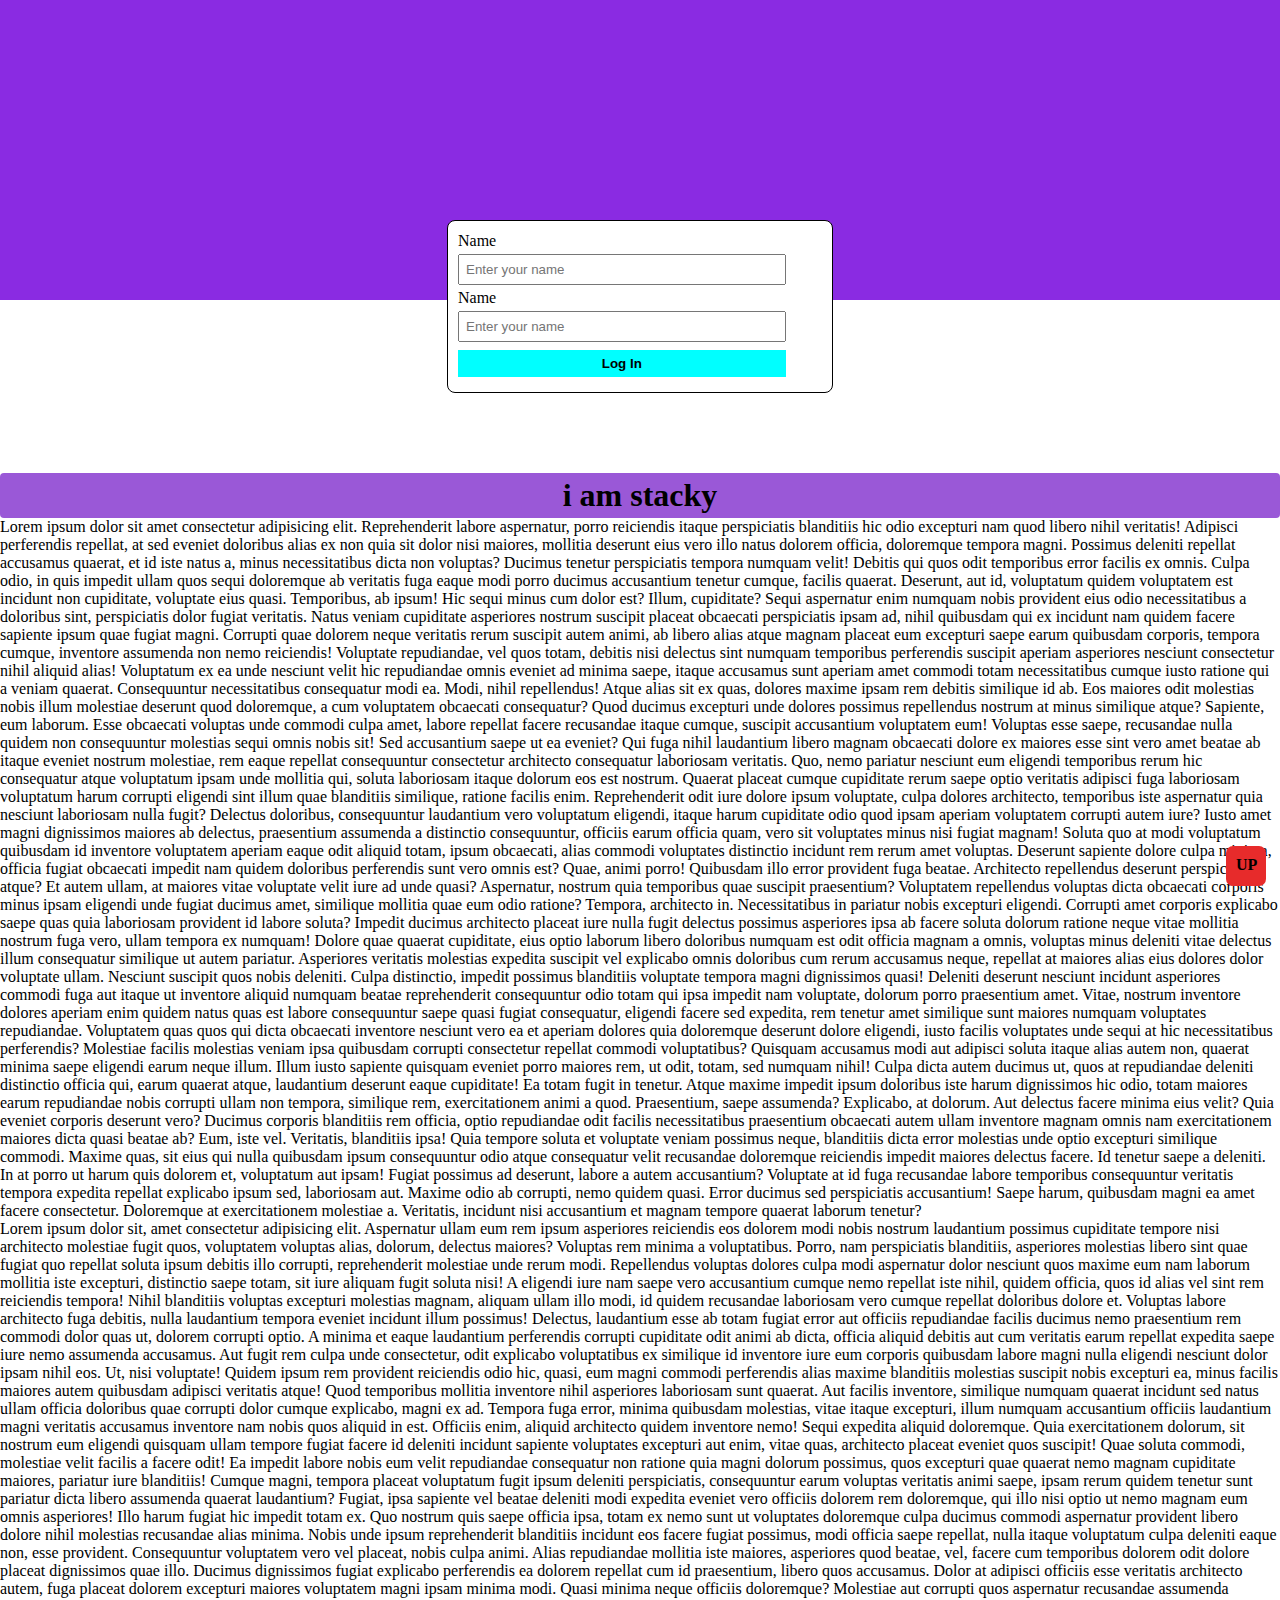
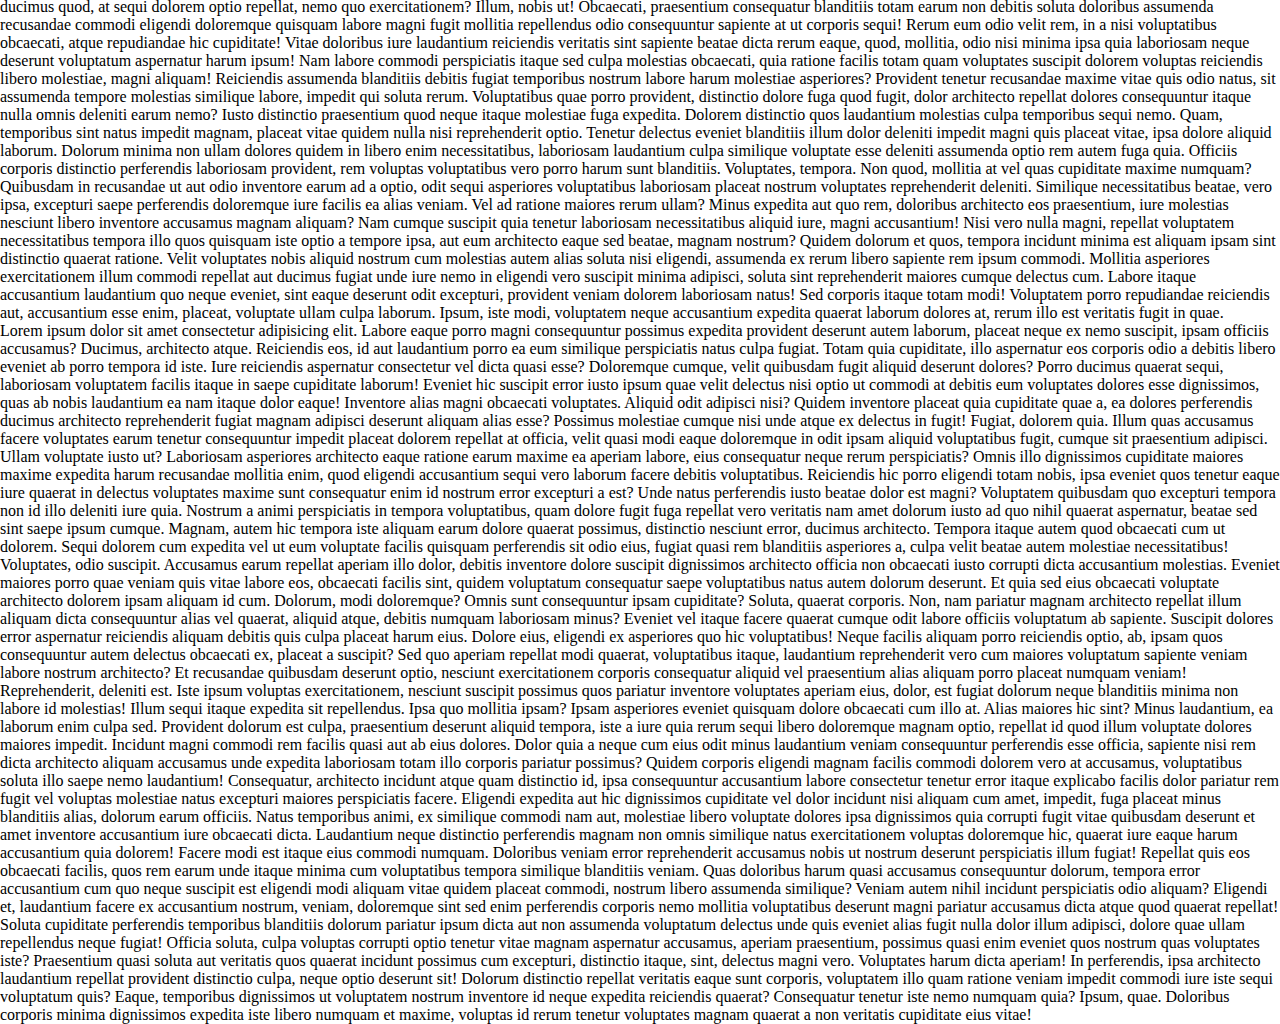
==== index.html @ 1f5e7745 "Add files via upload" ====
<!DOCTYPE html>
<html lang="en">

<head>
    <meta charset="UTF-8">
    <meta name="viewport" content="width=device-width, initial-scale=1.0">
    <title>front-end coding</title>
    <link rel="stylesheet" href="./style.css">
</head>

<body>
    <div id="main">

    </div>
    <div id="div-form">
        <form action="">
            <div><label for="">name</label><br>
                <input  class="div-1" type="text" placeholder="Enter your name">
            </div>
            <div><label for="">name</label><br>
                <input  class="div-1" type="text" placeholder="Enter your name">
            </div>
            <button class="div-1" >Log In</button>
        </form>
    </div>
    <div class="stacky"><h1>i am stacky</h1></div>
    <a href="#main"><div class="fixed">UP</div></a>
    <p>Lorem ipsum dolor sit amet consectetur adipisicing elit. Reprehenderit labore aspernatur, porro reiciendis itaque perspiciatis blanditiis hic odio excepturi nam quod libero nihil veritatis! Adipisci perferendis repellat, at sed eveniet doloribus alias ex non quia sit dolor nisi maiores, mollitia deserunt eius vero illo natus dolorem officia, doloremque tempora magni. Possimus deleniti repellat accusamus quaerat, et id iste natus a, minus necessitatibus dicta non voluptas? Ducimus tenetur perspiciatis tempora numquam velit! Debitis qui quos odit temporibus error facilis ex omnis. Culpa odio, in quis impedit ullam quos sequi doloremque ab veritatis fuga eaque modi porro ducimus accusantium tenetur cumque, facilis quaerat. Deserunt, aut id, voluptatum quidem voluptatem est incidunt non cupiditate, voluptate eius quasi. Temporibus, ab ipsum! Hic sequi minus cum dolor est? Illum, cupiditate? Sequi aspernatur enim numquam nobis provident eius odio necessitatibus a doloribus sint, perspiciatis dolor fugiat veritatis. Natus veniam cupiditate asperiores nostrum suscipit placeat obcaecati perspiciatis ipsam ad, nihil quibusdam qui ex incidunt nam quidem facere sapiente ipsum quae fugiat magni. Corrupti quae dolorem neque veritatis rerum suscipit autem animi, ab libero alias atque magnam placeat eum excepturi saepe earum quibusdam corporis, tempora cumque, inventore assumenda non nemo reiciendis! Voluptate repudiandae, vel quos totam, debitis nisi delectus sint numquam temporibus perferendis suscipit aperiam asperiores nesciunt consectetur nihil aliquid alias! Voluptatum ex ea unde nesciunt velit hic repudiandae omnis eveniet ad minima saepe, itaque accusamus sunt aperiam amet commodi totam necessitatibus cumque iusto ratione qui a veniam quaerat. Consequuntur necessitatibus consequatur modi ea. Modi, nihil repellendus! Atque alias sit ex quas, dolores maxime ipsam rem debitis similique id ab. Eos maiores odit molestias nobis illum molestiae deserunt quod doloremque, a cum voluptatem obcaecati consequatur? Quod ducimus excepturi unde dolores possimus repellendus nostrum at minus similique atque? Sapiente, eum laborum. Esse obcaecati voluptas unde commodi culpa amet, labore repellat facere recusandae itaque cumque, suscipit accusantium voluptatem eum! Voluptas esse saepe, recusandae nulla quidem non consequuntur molestias sequi omnis nobis sit! Sed accusantium saepe ut ea eveniet? Qui fuga nihil laudantium libero magnam obcaecati dolore ex maiores esse sint vero amet beatae ab itaque eveniet nostrum molestiae, rem eaque repellat consequuntur consectetur architecto consequatur laboriosam veritatis. Quo, nemo pariatur nesciunt eum eligendi temporibus rerum hic consequatur atque voluptatum ipsam unde mollitia qui, soluta laboriosam itaque dolorum eos est nostrum. Quaerat placeat cumque cupiditate rerum saepe optio veritatis adipisci fuga laboriosam voluptatum harum corrupti eligendi sint illum quae blanditiis similique, ratione facilis enim. Reprehenderit odit iure dolore ipsum voluptate, culpa dolores architecto, temporibus iste aspernatur quia nesciunt laboriosam nulla fugit? Delectus doloribus, consequuntur laudantium vero voluptatum eligendi, itaque harum cupiditate odio quod ipsam aperiam voluptatem corrupti autem iure? Iusto amet magni dignissimos maiores ab delectus, praesentium assumenda a distinctio consequuntur, officiis earum officia quam, vero sit voluptates minus nisi fugiat magnam! Soluta quo at modi voluptatum quibusdam id inventore voluptatem aperiam eaque odit aliquid totam, ipsum obcaecati, alias commodi voluptates distinctio incidunt rem rerum amet voluptas. Deserunt sapiente dolore culpa minima, officia fugiat obcaecati impedit nam quidem doloribus perferendis sunt vero omnis est? Quae, animi porro! Quibusdam illo error provident fuga beatae. Architecto repellendus deserunt perspiciatis atque? Et autem ullam, at maiores vitae voluptate velit iure ad unde quasi? Aspernatur, nostrum quia temporibus quae suscipit praesentium? Voluptatem repellendus voluptas dicta obcaecati corporis minus ipsam eligendi unde fugiat ducimus amet, similique mollitia quae eum odio ratione? Tempora, architecto in. Necessitatibus in pariatur nobis excepturi eligendi. Corrupti amet corporis explicabo saepe quas quia laboriosam provident id labore soluta? Impedit ducimus architecto placeat iure nulla fugit delectus possimus asperiores ipsa ab facere soluta dolorum ratione neque vitae mollitia nostrum fuga vero, ullam tempora ex numquam! Dolore quae quaerat cupiditate, eius optio laborum libero doloribus numquam est odit officia magnam a omnis, voluptas minus deleniti vitae delectus illum consequatur similique ut autem pariatur. Asperiores veritatis molestias expedita suscipit vel explicabo omnis doloribus cum rerum accusamus neque, repellat at maiores alias eius dolores dolor voluptate ullam. Nesciunt suscipit quos nobis deleniti. Culpa distinctio, impedit possimus blanditiis voluptate tempora magni dignissimos quasi! Deleniti deserunt nesciunt incidunt asperiores commodi fuga aut itaque ut inventore aliquid numquam beatae reprehenderit consequuntur odio totam qui ipsa impedit nam voluptate, dolorum porro praesentium amet. Vitae, nostrum inventore dolores aperiam enim quidem natus quas est labore consequuntur saepe quasi fugiat consequatur, eligendi facere sed expedita, rem tenetur amet similique sunt maiores numquam voluptates repudiandae. Voluptatem quas quos qui dicta obcaecati inventore nesciunt vero ea et aperiam dolores quia doloremque deserunt dolore eligendi, iusto facilis voluptates unde sequi at hic necessitatibus perferendis? Molestiae facilis molestias veniam ipsa quibusdam corrupti consectetur repellat commodi voluptatibus? Quisquam accusamus modi aut adipisci soluta itaque alias autem non, quaerat minima saepe eligendi earum neque illum. Illum iusto sapiente quisquam eveniet porro maiores rem, ut odit, totam, sed numquam nihil! Culpa dicta autem ducimus ut, quos at repudiandae deleniti distinctio officia qui, earum quaerat atque, laudantium deserunt eaque cupiditate! Ea totam fugit in tenetur. Atque maxime impedit ipsum doloribus iste harum dignissimos hic odio, totam maiores earum repudiandae nobis corrupti ullam non tempora, similique rem, exercitationem animi a quod. Praesentium, saepe assumenda? Explicabo, at dolorum. Aut delectus facere minima eius velit? Quia eveniet corporis deserunt vero? Ducimus corporis blanditiis rem officia, optio repudiandae odit facilis necessitatibus praesentium obcaecati autem ullam inventore magnam omnis nam exercitationem maiores dicta quasi beatae ab? Eum, iste vel. Veritatis, blanditiis ipsa! Quia tempore soluta et voluptate veniam possimus neque, blanditiis dicta error molestias unde optio excepturi similique commodi. Maxime quas, sit eius qui nulla quibusdam ipsum consequuntur odio atque consequatur velit recusandae doloremque reiciendis impedit maiores delectus facere. Id tenetur saepe a deleniti. In at porro ut harum quis dolorem et, voluptatum aut ipsam! Fugiat possimus ad deserunt, labore a autem accusantium? Voluptate at id fuga recusandae labore temporibus consequuntur veritatis tempora expedita repellat explicabo ipsum sed, laboriosam aut. Maxime odio ab corrupti, nemo quidem quasi. Error ducimus sed perspiciatis accusantium! Saepe harum, quibusdam magni ea amet facere consectetur. Doloremque at exercitationem molestiae a. Veritatis, incidunt nisi accusantium et magnam tempore quaerat laborum tenetur?</p>
    <p>Lorem ipsum dolor sit, amet consectetur adipisicing elit. Aspernatur ullam eum rem ipsum asperiores reiciendis eos dolorem modi nobis nostrum laudantium possimus cupiditate tempore nisi architecto molestiae fugit quos, voluptatem voluptas alias, dolorum, delectus maiores? Voluptas rem minima a voluptatibus. Porro, nam perspiciatis blanditiis, asperiores molestias libero sint quae fugiat quo repellat soluta ipsum debitis illo corrupti, reprehenderit molestiae unde rerum modi. Repellendus voluptas dolores culpa modi aspernatur dolor nesciunt quos maxime eum nam laborum mollitia iste excepturi, distinctio saepe totam, sit iure aliquam fugit soluta nisi! A eligendi iure nam saepe vero accusantium cumque nemo repellat iste nihil, quidem officia, quos id alias vel sint rem reiciendis tempora! Nihil blanditiis voluptas excepturi molestias magnam, aliquam ullam illo modi, id quidem recusandae laboriosam vero cumque repellat doloribus dolore et. Voluptas labore architecto fuga debitis, nulla laudantium tempora eveniet incidunt illum possimus! Delectus, laudantium esse ab totam fugiat error aut officiis repudiandae facilis ducimus nemo praesentium rem commodi dolor quas ut, dolorem corrupti optio. A minima et eaque laudantium perferendis corrupti cupiditate odit animi ab dicta, officia aliquid debitis aut cum veritatis earum repellat expedita saepe iure nemo assumenda accusamus. Aut fugit rem culpa unde consectetur, odit explicabo voluptatibus ex similique id inventore iure eum corporis quibusdam labore magni nulla eligendi nesciunt dolor ipsam nihil eos. Ut, nisi voluptate! Quidem ipsum rem provident reiciendis odio hic, quasi, eum magni commodi perferendis alias maxime blanditiis molestias suscipit nobis excepturi ea, minus facilis maiores autem quibusdam adipisci veritatis atque! Quod temporibus mollitia inventore nihil asperiores laboriosam sunt quaerat. Aut facilis inventore, similique numquam quaerat incidunt sed natus ullam officia doloribus quae corrupti dolor cumque explicabo, magni ex ad. Tempora fuga error, minima quibusdam molestias, vitae itaque excepturi, illum numquam accusantium officiis laudantium magni veritatis accusamus inventore nam nobis quos aliquid in est. Officiis enim, aliquid architecto quidem inventore nemo! Sequi expedita aliquid doloremque. Quia exercitationem dolorum, sit nostrum eum eligendi quisquam ullam tempore fugiat facere id deleniti incidunt sapiente voluptates excepturi aut enim, vitae quas, architecto placeat eveniet quos suscipit! Quae soluta commodi, molestiae velit facilis a facere odit! Ea impedit labore nobis eum velit repudiandae consequatur non ratione quia magni dolorum possimus, quos excepturi quae quaerat nemo magnam cupiditate maiores, pariatur iure blanditiis! Cumque magni, tempora placeat voluptatum fugit ipsum deleniti perspiciatis, consequuntur earum voluptas veritatis animi saepe, ipsam rerum quidem tenetur sunt pariatur dicta libero assumenda quaerat laudantium? Fugiat, ipsa sapiente vel beatae deleniti modi expedita eveniet vero officiis dolorem rem doloremque, qui illo nisi optio ut nemo magnam eum omnis asperiores! Illo harum fugiat hic impedit totam ex. Quo nostrum quis saepe officia ipsa, totam ex nemo sunt ut voluptates doloremque culpa ducimus commodi aspernatur provident libero dolore nihil molestias recusandae alias minima. Nobis unde ipsum reprehenderit blanditiis incidunt eos facere fugiat possimus, modi officia saepe repellat, nulla itaque voluptatum culpa deleniti eaque non, esse provident. Consequuntur voluptatem vero vel placeat, nobis culpa animi. Alias repudiandae mollitia iste maiores, asperiores quod beatae, vel, facere cum temporibus dolorem odit dolore placeat dignissimos quae illo. Ducimus dignissimos fugiat explicabo perferendis ea dolorem repellat cum id praesentium, libero quos accusamus. Dolor at adipisci officiis esse veritatis architecto autem, fuga placeat dolorem excepturi maiores voluptatem magni ipsam minima modi. Quasi minima neque officiis doloremque? Molestiae aut corrupti quos aspernatur recusandae assumenda ducimus quod, at sequi dolorem optio repellat, nemo quo exercitationem? Illum, nobis ut! Obcaecati, praesentium consequatur blanditiis totam earum non debitis soluta doloribus assumenda recusandae commodi eligendi doloremque quisquam labore magni fugit mollitia repellendus odio consequuntur sapiente at ut corporis sequi! Rerum eum odio velit rem, in a nisi voluptatibus obcaecati, atque repudiandae hic cupiditate! Vitae doloribus iure laudantium reiciendis veritatis sint sapiente beatae dicta rerum eaque, quod, mollitia, odio nisi minima ipsa quia laboriosam neque deserunt voluptatum aspernatur harum ipsum! Nam labore commodi perspiciatis itaque sed culpa molestias obcaecati, quia ratione facilis totam quam voluptates suscipit dolorem voluptas reiciendis libero molestiae, magni aliquam! Reiciendis assumenda blanditiis debitis fugiat temporibus nostrum labore harum molestiae asperiores? Provident tenetur recusandae maxime vitae quis odio natus, sit assumenda tempore molestias similique labore, impedit qui soluta rerum. Voluptatibus quae porro provident, distinctio dolore fuga quod fugit, dolor architecto repellat dolores consequuntur itaque nulla omnis deleniti earum nemo? Iusto distinctio praesentium quod neque itaque molestiae fuga expedita. Dolorem distinctio quos laudantium molestias culpa temporibus sequi nemo. Quam, temporibus sint natus impedit magnam, placeat vitae quidem nulla nisi reprehenderit optio. Tenetur delectus eveniet blanditiis illum dolor deleniti impedit magni quis placeat vitae, ipsa dolore aliquid laborum. Dolorum minima non ullam dolores quidem in libero enim necessitatibus, laboriosam laudantium culpa similique voluptate esse deleniti assumenda optio rem autem fuga quia. Officiis corporis distinctio perferendis laboriosam provident, rem voluptas voluptatibus vero porro harum sunt blanditiis. Voluptates, tempora. Non quod, mollitia at vel quas cupiditate maxime numquam? Quibusdam in recusandae ut aut odio inventore earum ad a optio, odit sequi asperiores voluptatibus laboriosam placeat nostrum voluptates reprehenderit deleniti. Similique necessitatibus beatae, vero ipsa, excepturi saepe perferendis doloremque iure facilis ea alias veniam. Vel ad ratione maiores rerum ullam? Minus expedita aut quo rem, doloribus architecto eos praesentium, iure molestias nesciunt libero inventore accusamus magnam aliquam? Nam cumque suscipit quia tenetur laboriosam necessitatibus aliquid iure, magni accusantium! Nisi vero nulla magni, repellat voluptatem necessitatibus tempora illo quos quisquam iste optio a tempore ipsa, aut eum architecto eaque sed beatae, magnam nostrum? Quidem dolorum et quos, tempora incidunt minima est aliquam ipsam sint distinctio quaerat ratione. Velit voluptates nobis aliquid nostrum cum molestias autem alias soluta nisi eligendi, assumenda ex rerum libero sapiente rem ipsum commodi. Mollitia asperiores exercitationem illum commodi repellat aut ducimus fugiat unde iure nemo in eligendi vero suscipit minima adipisci, soluta sint reprehenderit maiores cumque delectus cum. Labore itaque accusantium laudantium quo neque eveniet, sint eaque deserunt odit excepturi, provident veniam dolorem laboriosam natus! Sed corporis itaque totam modi! Voluptatem porro repudiandae reiciendis aut, accusantium esse enim, placeat, voluptate ullam culpa laborum. Ipsum, iste modi, voluptatem neque accusantium expedita quaerat laborum dolores at, rerum illo est veritatis fugit in quae.</p>
    <p>Lorem ipsum dolor sit amet consectetur adipisicing elit. Labore eaque porro magni consequuntur possimus expedita provident deserunt autem laborum, placeat neque ex nemo suscipit, ipsam officiis accusamus? Ducimus, architecto atque. Reiciendis eos, id aut laudantium porro ea eum similique perspiciatis natus culpa fugiat. Totam quia cupiditate, illo aspernatur eos corporis odio a debitis libero eveniet ab porro tempora id iste. Iure reiciendis aspernatur consectetur vel dicta quasi esse? Doloremque cumque, velit quibusdam fugit aliquid deserunt dolores? Porro ducimus quaerat sequi, laboriosam voluptatem facilis itaque in saepe cupiditate laborum! Eveniet hic suscipit error iusto ipsum quae velit delectus nisi optio ut commodi at debitis eum voluptates dolores esse dignissimos, quas ab nobis laudantium ea nam itaque dolor eaque! Inventore alias magni obcaecati voluptates. Aliquid odit adipisci nisi? Quidem inventore placeat quia cupiditate quae a, ea dolores perferendis ducimus architecto reprehenderit fugiat magnam adipisci deserunt aliquam alias esse? Possimus molestiae cumque nisi unde atque ex delectus in fugit! Fugiat, dolorem quia. Illum quas accusamus facere voluptates earum tenetur consequuntur impedit placeat dolorem repellat at officia, velit quasi modi eaque doloremque in odit ipsam aliquid voluptatibus fugit, cumque sit praesentium adipisci. Ullam voluptate iusto ut? Laboriosam asperiores architecto eaque ratione earum maxime ea aperiam labore, eius consequatur neque rerum perspiciatis? Omnis illo dignissimos cupiditate maiores maxime expedita harum recusandae mollitia enim, quod eligendi accusantium sequi vero laborum facere debitis voluptatibus. Reiciendis hic porro eligendi totam nobis, ipsa eveniet quos tenetur eaque iure quaerat in delectus voluptates maxime sunt consequatur enim id nostrum error excepturi a est? Unde natus perferendis iusto beatae dolor est magni? Voluptatem quibusdam quo excepturi tempora non id illo deleniti iure quia. Nostrum a animi perspiciatis in tempora voluptatibus, quam dolore fugit fuga repellat vero veritatis nam amet dolorum iusto ad quo nihil quaerat aspernatur, beatae sed sint saepe ipsum cumque. Magnam, autem hic tempora iste aliquam earum dolore quaerat possimus, distinctio nesciunt error, ducimus architecto. Tempora itaque autem quod obcaecati cum ut dolorem. Sequi dolorem cum expedita vel ut eum voluptate facilis quisquam perferendis sit odio eius, fugiat quasi rem blanditiis asperiores a, culpa velit beatae autem molestiae necessitatibus! Voluptates, odio suscipit. Accusamus earum repellat aperiam illo dolor, debitis inventore dolore suscipit dignissimos architecto officia non obcaecati iusto corrupti dicta accusantium molestias. Eveniet maiores porro quae veniam quis vitae labore eos, obcaecati facilis sint, quidem voluptatum consequatur saepe voluptatibus natus autem dolorum deserunt. Et quia sed eius obcaecati voluptate architecto dolorem ipsam aliquam id cum. Dolorum, modi doloremque? Omnis sunt consequuntur ipsam cupiditate? Soluta, quaerat corporis. Non, nam pariatur magnam architecto repellat illum aliquam dicta consequuntur alias vel quaerat, aliquid atque, debitis numquam laboriosam minus? Eveniet vel itaque facere quaerat cumque odit labore officiis voluptatum ab sapiente. Suscipit dolores error aspernatur reiciendis aliquam debitis quis culpa placeat harum eius. Dolore eius, eligendi ex asperiores quo hic voluptatibus! Neque facilis aliquam porro reiciendis optio, ab, ipsam quos consequuntur autem delectus obcaecati ex, placeat a suscipit? Sed quo aperiam repellat modi quaerat, voluptatibus itaque, laudantium reprehenderit vero cum maiores voluptatum sapiente veniam labore nostrum architecto? Et recusandae quibusdam deserunt optio, nesciunt exercitationem corporis consequatur aliquid vel praesentium alias aliquam porro placeat numquam veniam! Reprehenderit, deleniti est. Iste ipsum voluptas exercitationem, nesciunt suscipit possimus quos pariatur inventore voluptates aperiam eius, dolor, est fugiat dolorum neque blanditiis minima non labore id molestias! Illum sequi itaque expedita sit repellendus. Ipsa quo mollitia ipsam? Ipsam asperiores eveniet quisquam dolore obcaecati cum illo at. Alias maiores hic sint? Minus laudantium, ea laborum enim culpa sed. Provident dolorum est culpa, praesentium deserunt aliquid tempora, iste a iure quia rerum sequi libero doloremque magnam optio, repellat id quod illum voluptate dolores maiores impedit. Incidunt magni commodi rem facilis quasi aut ab eius dolores. Dolor quia a neque cum eius odit minus laudantium veniam consequuntur perferendis esse officia, sapiente nisi rem dicta architecto aliquam accusamus unde expedita laboriosam totam illo corporis pariatur possimus? Quidem corporis eligendi magnam facilis commodi dolorem vero at accusamus, voluptatibus soluta illo saepe nemo laudantium! Consequatur, architecto incidunt atque quam distinctio id, ipsa consequuntur accusantium labore consectetur tenetur error itaque explicabo facilis dolor pariatur rem fugit vel voluptas molestiae natus excepturi maiores perspiciatis facere. Eligendi expedita aut hic dignissimos cupiditate vel dolor incidunt nisi aliquam cum amet, impedit, fuga placeat minus blanditiis alias, dolorum earum officiis. Natus temporibus animi, ex similique commodi nam aut, molestiae libero voluptate dolores ipsa dignissimos quia corrupti fugit vitae quibusdam deserunt et amet inventore accusantium iure obcaecati dicta. Laudantium neque distinctio perferendis magnam non omnis similique natus exercitationem voluptas doloremque hic, quaerat iure eaque harum accusantium quia dolorem! Facere modi est itaque eius commodi numquam. Doloribus veniam error reprehenderit accusamus nobis ut nostrum deserunt perspiciatis illum fugiat! Repellat quis eos obcaecati facilis, quos rem earum unde itaque minima cum voluptatibus tempora similique blanditiis veniam. Quas doloribus harum quasi accusamus consequuntur dolorum, tempora error accusantium cum quo neque suscipit est eligendi modi aliquam vitae quidem placeat commodi, nostrum libero assumenda similique? Veniam autem nihil incidunt perspiciatis odio aliquam? Eligendi et, laudantium facere ex accusantium nostrum, veniam, doloremque sint sed enim perferendis corporis nemo mollitia voluptatibus deserunt magni pariatur accusamus dicta atque quod quaerat repellat! Soluta cupiditate perferendis temporibus blanditiis dolorum pariatur ipsum dicta aut non assumenda voluptatum delectus unde quis eveniet alias fugit nulla dolor illum adipisci, dolore quae ullam repellendus neque fugiat! Officia soluta, culpa voluptas corrupti optio tenetur vitae magnam aspernatur accusamus, aperiam praesentium, possimus quasi enim eveniet quos nostrum quas voluptates iste? Praesentium quasi soluta aut veritatis quos quaerat incidunt possimus cum excepturi, distinctio itaque, sint, delectus magni vero. Voluptates harum dicta aperiam! In perferendis, ipsa architecto laudantium repellat provident distinctio culpa, neque optio deserunt sit! Dolorum distinctio repellat veritatis eaque sunt corporis, voluptatem illo quam ratione veniam impedit commodi iure iste sequi voluptatum quis? Eaque, temporibus dignissimos ut voluptatem nostrum inventore id neque expedita reiciendis quaerat? Consequatur tenetur iste nemo numquam quia? Ipsum, quae. Doloribus corporis minima dignissimos expedita iste libero numquam et maxime, voluptas id rerum tenetur voluptates magnam quaerat a non veritatis cupiditate eius vitae!</p>
</body>

</html>
---- style.css ----
*{
    margin: 0px;
    padding: 0px;
}
#main{
    background-color: blueviolet;
    width: 100%;
    height: 300px;
}
#div-form{
    border: 1px solid black;
    border-radius: 8px;
    background-color: white;
    width: 30%;
    margin: 0px auto;
    text-transform: capitalize;
    position: relative;
    bottom: 80px;
}
form{
    padding: 7px 10px;
    margin: 4px 0px;
}
.div-1{
    margin: 4px 0px;

    padding: 6px;
    width: 90%;
    box-sizing: border-box;
}
button{
    padding: 6px;
    margin-top: 6px;
    color: black;
    font-weight: bold;
    background-color: aqua;
    border: none;
}
.stacky{
    width: 100%;
    /* height: 30px; */
    background-color:rgb(154, 88, 215);
    color: black;
    border-radius: 4px;
    position: sticky;
    top: 5px;
    left: 5px;

}
.stacky> h1{
    text-align: center;
    padding: 4px;
}
.fixed{
    width: 30px;
    height: 30px;
    background-color: rgb(231, 43, 43);
    border-radius: 7px;
    padding-left: 10px;
    padding-top: 10px;
    color: black;
    font-weight: bold;
    position: fixed;
    bottom: 14px;
    right: 14px;
}
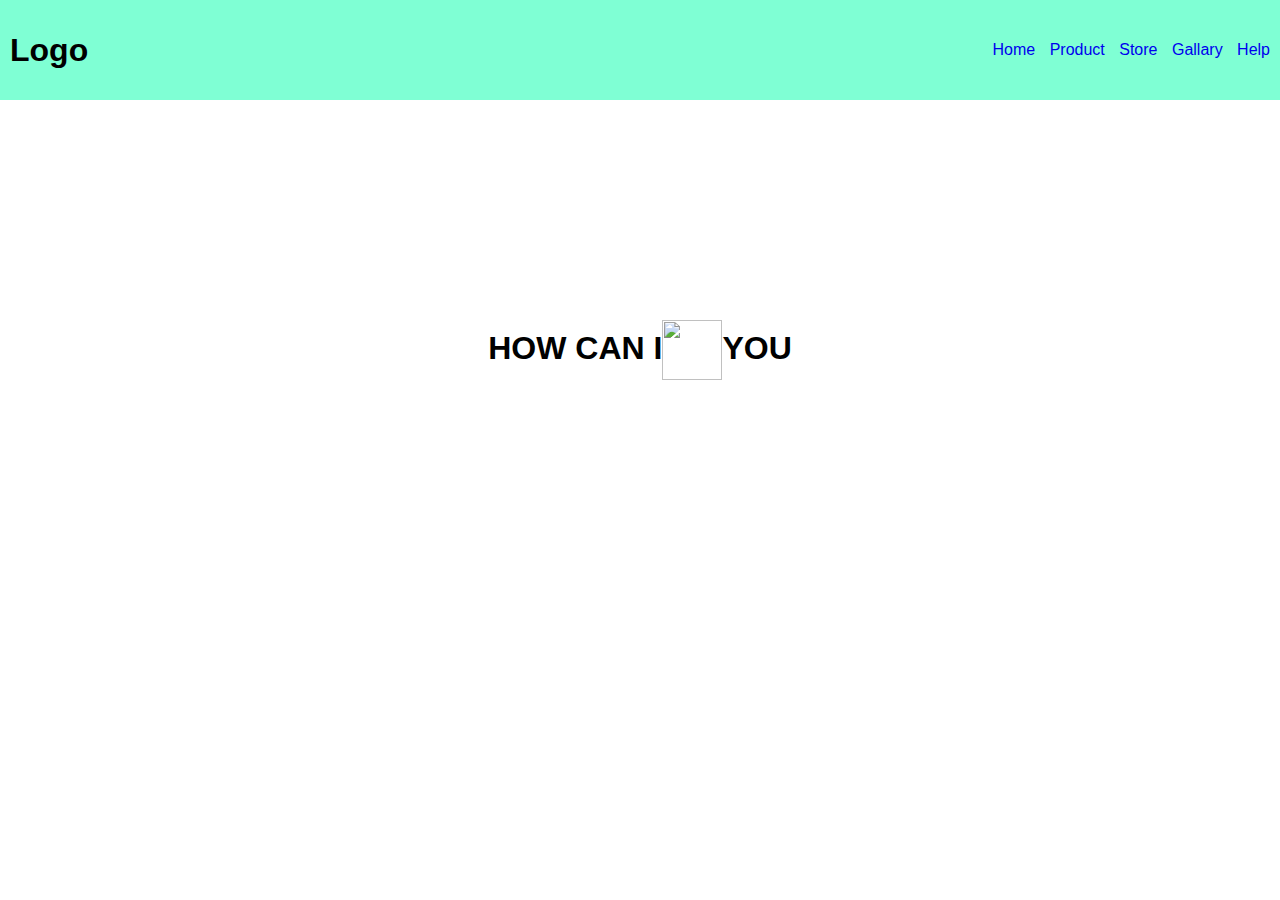
==== commit 184df32d: "simple logo" ====
--- a/index.html
+++ b/index.html
@@ -4,30 +4,24 @@
 <head>
     <meta charset="UTF-8">
     <meta name="viewport" content="width=device-width, initial-scale=1.0">
-    <title>front-end coding</title>
     <link rel="stylesheet" href="./style.css">
+    <title>logo</title>
 </head>
 
 <body>
-    <div id="main">
-
-    </div>
-    <div id="div-form">
-        <form action="">
-            <div><label for="">name</label><br>
-                <input  class="div-1" type="text" placeholder="Enter your name">
-            </div>
-            <div><label for="">name</label><br>
-                <input  class="div-1" type="text" placeholder="Enter your name">
-            </div>
-            <button class="div-1" >Log In</button>
-        </form>
-    </div>
-    <div class="stacky"><h1>i am stacky</h1></div>
-    <a href="#main"><div class="fixed">UP</div></a>
-    <p>Lorem ipsum dolor sit amet consectetur adipisicing elit. Reprehenderit labore aspernatur, porro reiciendis itaque perspiciatis blanditiis hic odio excepturi nam quod libero nihil veritatis! Adipisci perferendis repellat, at sed eveniet doloribus alias ex non quia sit dolor nisi maiores, mollitia deserunt eius vero illo natus dolorem officia, doloremque tempora magni. Possimus deleniti repellat accusamus quaerat, et id iste natus a, minus necessitatibus dicta non voluptas? Ducimus tenetur perspiciatis tempora numquam velit! Debitis qui quos odit temporibus error facilis ex omnis. Culpa odio, in quis impedit ullam quos sequi doloremque ab veritatis fuga eaque modi porro ducimus accusantium tenetur cumque, facilis quaerat. Deserunt, aut id, voluptatum quidem voluptatem est incidunt non cupiditate, voluptate eius quasi. Temporibus, ab ipsum! Hic sequi minus cum dolor est? Illum, cupiditate? Sequi aspernatur enim numquam nobis provident eius odio necessitatibus a doloribus sint, perspiciatis dolor fugiat veritatis. Natus veniam cupiditate asperiores nostrum suscipit placeat obcaecati perspiciatis ipsam ad, nihil quibusdam qui ex incidunt nam quidem facere sapiente ipsum quae fugiat magni. Corrupti quae dolorem neque veritatis rerum suscipit autem animi, ab libero alias atque magnam placeat eum excepturi saepe earum quibusdam corporis, tempora cumque, inventore assumenda non nemo reiciendis! Voluptate repudiandae, vel quos totam, debitis nisi delectus sint numquam temporibus perferendis suscipit aperiam asperiores nesciunt consectetur nihil aliquid alias! Voluptatum ex ea unde nesciunt velit hic repudiandae omnis eveniet ad minima saepe, itaque accusamus sunt aperiam amet commodi totam necessitatibus cumque iusto ratione qui a veniam quaerat. Consequuntur necessitatibus consequatur modi ea. Modi, nihil repellendus! Atque alias sit ex quas, dolores maxime ipsam rem debitis similique id ab. Eos maiores odit molestias nobis illum molestiae deserunt quod doloremque, a cum voluptatem obcaecati consequatur? Quod ducimus excepturi unde dolores possimus repellendus nostrum at minus similique atque? Sapiente, eum laborum. Esse obcaecati voluptas unde commodi culpa amet, labore repellat facere recusandae itaque cumque, suscipit accusantium voluptatem eum! Voluptas esse saepe, recusandae nulla quidem non consequuntur molestias sequi omnis nobis sit! Sed accusantium saepe ut ea eveniet? Qui fuga nihil laudantium libero magnam obcaecati dolore ex maiores esse sint vero amet beatae ab itaque eveniet nostrum molestiae, rem eaque repellat consequuntur consectetur architecto consequatur laboriosam veritatis. Quo, nemo pariatur nesciunt eum eligendi temporibus rerum hic consequatur atque voluptatum ipsam unde mollitia qui, soluta laboriosam itaque dolorum eos est nostrum. Quaerat placeat cumque cupiditate rerum saepe optio veritatis adipisci fuga laboriosam voluptatum harum corrupti eligendi sint illum quae blanditiis similique, ratione facilis enim. Reprehenderit odit iure dolore ipsum voluptate, culpa dolores architecto, temporibus iste aspernatur quia nesciunt laboriosam nulla fugit? Delectus doloribus, consequuntur laudantium vero voluptatum eligendi, itaque harum cupiditate odio quod ipsam aperiam voluptatem corrupti autem iure? Iusto amet magni dignissimos maiores ab delectus, praesentium assumenda a distinctio consequuntur, officiis earum officia quam, vero sit voluptates minus nisi fugiat magnam! Soluta quo at modi voluptatum quibusdam id inventore voluptatem aperiam eaque odit aliquid totam, ipsum obcaecati, alias commodi voluptates distinctio incidunt rem rerum amet voluptas. Deserunt sapiente dolore culpa minima, officia fugiat obcaecati impedit nam quidem doloribus perferendis sunt vero omnis est? Quae, animi porro! Quibusdam illo error provident fuga beatae. Architecto repellendus deserunt perspiciatis atque? Et autem ullam, at maiores vitae voluptate velit iure ad unde quasi? Aspernatur, nostrum quia temporibus quae suscipit praesentium? Voluptatem repellendus voluptas dicta obcaecati corporis minus ipsam eligendi unde fugiat ducimus amet, similique mollitia quae eum odio ratione? Tempora, architecto in. Necessitatibus in pariatur nobis excepturi eligendi. Corrupti amet corporis explicabo saepe quas quia laboriosam provident id labore soluta? Impedit ducimus architecto placeat iure nulla fugit delectus possimus asperiores ipsa ab facere soluta dolorum ratione neque vitae mollitia nostrum fuga vero, ullam tempora ex numquam! Dolore quae quaerat cupiditate, eius optio laborum libero doloribus numquam est odit officia magnam a omnis, voluptas minus deleniti vitae delectus illum consequatur similique ut autem pariatur. Asperiores veritatis molestias expedita suscipit vel explicabo omnis doloribus cum rerum accusamus neque, repellat at maiores alias eius dolores dolor voluptate ullam. Nesciunt suscipit quos nobis deleniti. Culpa distinctio, impedit possimus blanditiis voluptate tempora magni dignissimos quasi! Deleniti deserunt nesciunt incidunt asperiores commodi fuga aut itaque ut inventore aliquid numquam beatae reprehenderit consequuntur odio totam qui ipsa impedit nam voluptate, dolorum porro praesentium amet. Vitae, nostrum inventore dolores aperiam enim quidem natus quas est labore consequuntur saepe quasi fugiat consequatur, eligendi facere sed expedita, rem tenetur amet similique sunt maiores numquam voluptates repudiandae. Voluptatem quas quos qui dicta obcaecati inventore nesciunt vero ea et aperiam dolores quia doloremque deserunt dolore eligendi, iusto facilis voluptates unde sequi at hic necessitatibus perferendis? Molestiae facilis molestias veniam ipsa quibusdam corrupti consectetur repellat commodi voluptatibus? Quisquam accusamus modi aut adipisci soluta itaque alias autem non, quaerat minima saepe eligendi earum neque illum. Illum iusto sapiente quisquam eveniet porro maiores rem, ut odit, totam, sed numquam nihil! Culpa dicta autem ducimus ut, quos at repudiandae deleniti distinctio officia qui, earum quaerat atque, laudantium deserunt eaque cupiditate! Ea totam fugit in tenetur. Atque maxime impedit ipsum doloribus iste harum dignissimos hic odio, totam maiores earum repudiandae nobis corrupti ullam non tempora, similique rem, exercitationem animi a quod. Praesentium, saepe assumenda? Explicabo, at dolorum. Aut delectus facere minima eius velit? Quia eveniet corporis deserunt vero? Ducimus corporis blanditiis rem officia, optio repudiandae odit facilis necessitatibus praesentium obcaecati autem ullam inventore magnam omnis nam exercitationem maiores dicta quasi beatae ab? Eum, iste vel. Veritatis, blanditiis ipsa! Quia tempore soluta et voluptate veniam possimus neque, blanditiis dicta error molestias unde optio excepturi similique commodi. Maxime quas, sit eius qui nulla quibusdam ipsum consequuntur odio atque consequatur velit recusandae doloremque reiciendis impedit maiores delectus facere. Id tenetur saepe a deleniti. In at porro ut harum quis dolorem et, voluptatum aut ipsam! Fugiat possimus ad deserunt, labore a autem accusantium? Voluptate at id fuga recusandae labore temporibus consequuntur veritatis tempora expedita repellat explicabo ipsum sed, laboriosam aut. Maxime odio ab corrupti, nemo quidem quasi. Error ducimus sed perspiciatis accusantium! Saepe harum, quibusdam magni ea amet facere consectetur. Doloremque at exercitationem molestiae a. Veritatis, incidunt nisi accusantium et magnam tempore quaerat laborum tenetur?</p>
-    <p>Lorem ipsum dolor sit, amet consectetur adipisicing elit. Aspernatur ullam eum rem ipsum asperiores reiciendis eos dolorem modi nobis nostrum laudantium possimus cupiditate tempore nisi architecto molestiae fugit quos, voluptatem voluptas alias, dolorum, delectus maiores? Voluptas rem minima a voluptatibus. Porro, nam perspiciatis blanditiis, asperiores molestias libero sint quae fugiat quo repellat soluta ipsum debitis illo corrupti, reprehenderit molestiae unde rerum modi. Repellendus voluptas dolores culpa modi aspernatur dolor nesciunt quos maxime eum nam laborum mollitia iste excepturi, distinctio saepe totam, sit iure aliquam fugit soluta nisi! A eligendi iure nam saepe vero accusantium cumque nemo repellat iste nihil, quidem officia, quos id alias vel sint rem reiciendis tempora! Nihil blanditiis voluptas excepturi molestias magnam, aliquam ullam illo modi, id quidem recusandae laboriosam vero cumque repellat doloribus dolore et. Voluptas labore architecto fuga debitis, nulla laudantium tempora eveniet incidunt illum possimus! Delectus, laudantium esse ab totam fugiat error aut officiis repudiandae facilis ducimus nemo praesentium rem commodi dolor quas ut, dolorem corrupti optio. A minima et eaque laudantium perferendis corrupti cupiditate odit animi ab dicta, officia aliquid debitis aut cum veritatis earum repellat expedita saepe iure nemo assumenda accusamus. Aut fugit rem culpa unde consectetur, odit explicabo voluptatibus ex similique id inventore iure eum corporis quibusdam labore magni nulla eligendi nesciunt dolor ipsam nihil eos. Ut, nisi voluptate! Quidem ipsum rem provident reiciendis odio hic, quasi, eum magni commodi perferendis alias maxime blanditiis molestias suscipit nobis excepturi ea, minus facilis maiores autem quibusdam adipisci veritatis atque! Quod temporibus mollitia inventore nihil asperiores laboriosam sunt quaerat. Aut facilis inventore, similique numquam quaerat incidunt sed natus ullam officia doloribus quae corrupti dolor cumque explicabo, magni ex ad. Tempora fuga error, minima quibusdam molestias, vitae itaque excepturi, illum numquam accusantium officiis laudantium magni veritatis accusamus inventore nam nobis quos aliquid in est. Officiis enim, aliquid architecto quidem inventore nemo! Sequi expedita aliquid doloremque. Quia exercitationem dolorum, sit nostrum eum eligendi quisquam ullam tempore fugiat facere id deleniti incidunt sapiente voluptates excepturi aut enim, vitae quas, architecto placeat eveniet quos suscipit! Quae soluta commodi, molestiae velit facilis a facere odit! Ea impedit labore nobis eum velit repudiandae consequatur non ratione quia magni dolorum possimus, quos excepturi quae quaerat nemo magnam cupiditate maiores, pariatur iure blanditiis! Cumque magni, tempora placeat voluptatum fugit ipsum deleniti perspiciatis, consequuntur earum voluptas veritatis animi saepe, ipsam rerum quidem tenetur sunt pariatur dicta libero assumenda quaerat laudantium? Fugiat, ipsa sapiente vel beatae deleniti modi expedita eveniet vero officiis dolorem rem doloremque, qui illo nisi optio ut nemo magnam eum omnis asperiores! Illo harum fugiat hic impedit totam ex. Quo nostrum quis saepe officia ipsa, totam ex nemo sunt ut voluptates doloremque culpa ducimus commodi aspernatur provident libero dolore nihil molestias recusandae alias minima. Nobis unde ipsum reprehenderit blanditiis incidunt eos facere fugiat possimus, modi officia saepe repellat, nulla itaque voluptatum culpa deleniti eaque non, esse provident. Consequuntur voluptatem vero vel placeat, nobis culpa animi. Alias repudiandae mollitia iste maiores, asperiores quod beatae, vel, facere cum temporibus dolorem odit dolore placeat dignissimos quae illo. Ducimus dignissimos fugiat explicabo perferendis ea dolorem repellat cum id praesentium, libero quos accusamus. Dolor at adipisci officiis esse veritatis architecto autem, fuga placeat dolorem excepturi maiores voluptatem magni ipsam minima modi. Quasi minima neque officiis doloremque? Molestiae aut corrupti quos aspernatur recusandae assumenda ducimus quod, at sequi dolorem optio repellat, nemo quo exercitationem? Illum, nobis ut! Obcaecati, praesentium consequatur blanditiis totam earum non debitis soluta doloribus assumenda recusandae commodi eligendi doloremque quisquam labore magni fugit mollitia repellendus odio consequuntur sapiente at ut corporis sequi! Rerum eum odio velit rem, in a nisi voluptatibus obcaecati, atque repudiandae hic cupiditate! Vitae doloribus iure laudantium reiciendis veritatis sint sapiente beatae dicta rerum eaque, quod, mollitia, odio nisi minima ipsa quia laboriosam neque deserunt voluptatum aspernatur harum ipsum! Nam labore commodi perspiciatis itaque sed culpa molestias obcaecati, quia ratione facilis totam quam voluptates suscipit dolorem voluptas reiciendis libero molestiae, magni aliquam! Reiciendis assumenda blanditiis debitis fugiat temporibus nostrum labore harum molestiae asperiores? Provident tenetur recusandae maxime vitae quis odio natus, sit assumenda tempore molestias similique labore, impedit qui soluta rerum. Voluptatibus quae porro provident, distinctio dolore fuga quod fugit, dolor architecto repellat dolores consequuntur itaque nulla omnis deleniti earum nemo? Iusto distinctio praesentium quod neque itaque molestiae fuga expedita. Dolorem distinctio quos laudantium molestias culpa temporibus sequi nemo. Quam, temporibus sint natus impedit magnam, placeat vitae quidem nulla nisi reprehenderit optio. Tenetur delectus eveniet blanditiis illum dolor deleniti impedit magni quis placeat vitae, ipsa dolore aliquid laborum. Dolorum minima non ullam dolores quidem in libero enim necessitatibus, laboriosam laudantium culpa similique voluptate esse deleniti assumenda optio rem autem fuga quia. Officiis corporis distinctio perferendis laboriosam provident, rem voluptas voluptatibus vero porro harum sunt blanditiis. Voluptates, tempora. Non quod, mollitia at vel quas cupiditate maxime numquam? Quibusdam in recusandae ut aut odio inventore earum ad a optio, odit sequi asperiores voluptatibus laboriosam placeat nostrum voluptates reprehenderit deleniti. Similique necessitatibus beatae, vero ipsa, excepturi saepe perferendis doloremque iure facilis ea alias veniam. Vel ad ratione maiores rerum ullam? Minus expedita aut quo rem, doloribus architecto eos praesentium, iure molestias nesciunt libero inventore accusamus magnam aliquam? Nam cumque suscipit quia tenetur laboriosam necessitatibus aliquid iure, magni accusantium! Nisi vero nulla magni, repellat voluptatem necessitatibus tempora illo quos quisquam iste optio a tempore ipsa, aut eum architecto eaque sed beatae, magnam nostrum? Quidem dolorum et quos, tempora incidunt minima est aliquam ipsam sint distinctio quaerat ratione. Velit voluptates nobis aliquid nostrum cum molestias autem alias soluta nisi eligendi, assumenda ex rerum libero sapiente rem ipsum commodi. Mollitia asperiores exercitationem illum commodi repellat aut ducimus fugiat unde iure nemo in eligendi vero suscipit minima adipisci, soluta sint reprehenderit maiores cumque delectus cum. Labore itaque accusantium laudantium quo neque eveniet, sint eaque deserunt odit excepturi, provident veniam dolorem laboriosam natus! Sed corporis itaque totam modi! Voluptatem porro repudiandae reiciendis aut, accusantium esse enim, placeat, voluptate ullam culpa laborum. Ipsum, iste modi, voluptatem neque accusantium expedita quaerat laborum dolores at, rerum illo est veritatis fugit in quae.</p>
-    <p>Lorem ipsum dolor sit amet consectetur adipisicing elit. Labore eaque porro magni consequuntur possimus expedita provident deserunt autem laborum, placeat neque ex nemo suscipit, ipsam officiis accusamus? Ducimus, architecto atque. Reiciendis eos, id aut laudantium porro ea eum similique perspiciatis natus culpa fugiat. Totam quia cupiditate, illo aspernatur eos corporis odio a debitis libero eveniet ab porro tempora id iste. Iure reiciendis aspernatur consectetur vel dicta quasi esse? Doloremque cumque, velit quibusdam fugit aliquid deserunt dolores? Porro ducimus quaerat sequi, laboriosam voluptatem facilis itaque in saepe cupiditate laborum! Eveniet hic suscipit error iusto ipsum quae velit delectus nisi optio ut commodi at debitis eum voluptates dolores esse dignissimos, quas ab nobis laudantium ea nam itaque dolor eaque! Inventore alias magni obcaecati voluptates. Aliquid odit adipisci nisi? Quidem inventore placeat quia cupiditate quae a, ea dolores perferendis ducimus architecto reprehenderit fugiat magnam adipisci deserunt aliquam alias esse? Possimus molestiae cumque nisi unde atque ex delectus in fugit! Fugiat, dolorem quia. Illum quas accusamus facere voluptates earum tenetur consequuntur impedit placeat dolorem repellat at officia, velit quasi modi eaque doloremque in odit ipsam aliquid voluptatibus fugit, cumque sit praesentium adipisci. Ullam voluptate iusto ut? Laboriosam asperiores architecto eaque ratione earum maxime ea aperiam labore, eius consequatur neque rerum perspiciatis? Omnis illo dignissimos cupiditate maiores maxime expedita harum recusandae mollitia enim, quod eligendi accusantium sequi vero laborum facere debitis voluptatibus. Reiciendis hic porro eligendi totam nobis, ipsa eveniet quos tenetur eaque iure quaerat in delectus voluptates maxime sunt consequatur enim id nostrum error excepturi a est? Unde natus perferendis iusto beatae dolor est magni? Voluptatem quibusdam quo excepturi tempora non id illo deleniti iure quia. Nostrum a animi perspiciatis in tempora voluptatibus, quam dolore fugit fuga repellat vero veritatis nam amet dolorum iusto ad quo nihil quaerat aspernatur, beatae sed sint saepe ipsum cumque. Magnam, autem hic tempora iste aliquam earum dolore quaerat possimus, distinctio nesciunt error, ducimus architecto. Tempora itaque autem quod obcaecati cum ut dolorem. Sequi dolorem cum expedita vel ut eum voluptate facilis quisquam perferendis sit odio eius, fugiat quasi rem blanditiis asperiores a, culpa velit beatae autem molestiae necessitatibus! Voluptates, odio suscipit. Accusamus earum repellat aperiam illo dolor, debitis inventore dolore suscipit dignissimos architecto officia non obcaecati iusto corrupti dicta accusantium molestias. Eveniet maiores porro quae veniam quis vitae labore eos, obcaecati facilis sint, quidem voluptatum consequatur saepe voluptatibus natus autem dolorum deserunt. Et quia sed eius obcaecati voluptate architecto dolorem ipsam aliquam id cum. Dolorum, modi doloremque? Omnis sunt consequuntur ipsam cupiditate? Soluta, quaerat corporis. Non, nam pariatur magnam architecto repellat illum aliquam dicta consequuntur alias vel quaerat, aliquid atque, debitis numquam laboriosam minus? Eveniet vel itaque facere quaerat cumque odit labore officiis voluptatum ab sapiente. Suscipit dolores error aspernatur reiciendis aliquam debitis quis culpa placeat harum eius. Dolore eius, eligendi ex asperiores quo hic voluptatibus! Neque facilis aliquam porro reiciendis optio, ab, ipsam quos consequuntur autem delectus obcaecati ex, placeat a suscipit? Sed quo aperiam repellat modi quaerat, voluptatibus itaque, laudantium reprehenderit vero cum maiores voluptatum sapiente veniam labore nostrum architecto? Et recusandae quibusdam deserunt optio, nesciunt exercitationem corporis consequatur aliquid vel praesentium alias aliquam porro placeat numquam veniam! Reprehenderit, deleniti est. Iste ipsum voluptas exercitationem, nesciunt suscipit possimus quos pariatur inventore voluptates aperiam eius, dolor, est fugiat dolorum neque blanditiis minima non labore id molestias! Illum sequi itaque expedita sit repellendus. Ipsa quo mollitia ipsam? Ipsam asperiores eveniet quisquam dolore obcaecati cum illo at. Alias maiores hic sint? Minus laudantium, ea laborum enim culpa sed. Provident dolorum est culpa, praesentium deserunt aliquid tempora, iste a iure quia rerum sequi libero doloremque magnam optio, repellat id quod illum voluptate dolores maiores impedit. Incidunt magni commodi rem facilis quasi aut ab eius dolores. Dolor quia a neque cum eius odit minus laudantium veniam consequuntur perferendis esse officia, sapiente nisi rem dicta architecto aliquam accusamus unde expedita laboriosam totam illo corporis pariatur possimus? Quidem corporis eligendi magnam facilis commodi dolorem vero at accusamus, voluptatibus soluta illo saepe nemo laudantium! Consequatur, architecto incidunt atque quam distinctio id, ipsa consequuntur accusantium labore consectetur tenetur error itaque explicabo facilis dolor pariatur rem fugit vel voluptas molestiae natus excepturi maiores perspiciatis facere. Eligendi expedita aut hic dignissimos cupiditate vel dolor incidunt nisi aliquam cum amet, impedit, fuga placeat minus blanditiis alias, dolorum earum officiis. Natus temporibus animi, ex similique commodi nam aut, molestiae libero voluptate dolores ipsa dignissimos quia corrupti fugit vitae quibusdam deserunt et amet inventore accusantium iure obcaecati dicta. Laudantium neque distinctio perferendis magnam non omnis similique natus exercitationem voluptas doloremque hic, quaerat iure eaque harum accusantium quia dolorem! Facere modi est itaque eius commodi numquam. Doloribus veniam error reprehenderit accusamus nobis ut nostrum deserunt perspiciatis illum fugiat! Repellat quis eos obcaecati facilis, quos rem earum unde itaque minima cum voluptatibus tempora similique blanditiis veniam. Quas doloribus harum quasi accusamus consequuntur dolorum, tempora error accusantium cum quo neque suscipit est eligendi modi aliquam vitae quidem placeat commodi, nostrum libero assumenda similique? Veniam autem nihil incidunt perspiciatis odio aliquam? Eligendi et, laudantium facere ex accusantium nostrum, veniam, doloremque sint sed enim perferendis corporis nemo mollitia voluptatibus deserunt magni pariatur accusamus dicta atque quod quaerat repellat! Soluta cupiditate perferendis temporibus blanditiis dolorum pariatur ipsum dicta aut non assumenda voluptatum delectus unde quis eveniet alias fugit nulla dolor illum adipisci, dolore quae ullam repellendus neque fugiat! Officia soluta, culpa voluptas corrupti optio tenetur vitae magnam aspernatur accusamus, aperiam praesentium, possimus quasi enim eveniet quos nostrum quas voluptates iste? Praesentium quasi soluta aut veritatis quos quaerat incidunt possimus cum excepturi, distinctio itaque, sint, delectus magni vero. Voluptates harum dicta aperiam! In perferendis, ipsa architecto laudantium repellat provident distinctio culpa, neque optio deserunt sit! Dolorum distinctio repellat veritatis eaque sunt corporis, voluptatem illo quam ratione veniam impedit commodi iure iste sequi voluptatum quis? Eaque, temporibus dignissimos ut voluptatem nostrum inventore id neque expedita reiciendis quaerat? Consequatur tenetur iste nemo numquam quia? Ipsum, quae. Doloribus corporis minima dignissimos expedita iste libero numquam et maxime, voluptas id rerum tenetur voluptates magnam quaerat a non veritatis cupiditate eius vitae!</p>
+    <nav id="nav">
+        <h1>Logo</h1>
+        <ul>
+            <li><a href="https://encrypted-tbn0.gstatic.com/images?q=tbn:ANd9GcSFnxXt5cu5eRWmns8cRYp1KM1ugDAXEhj-__BYCUIElA&s">home</a></li>
+            <li><a href="https://encrypted-tbn0.gstatic.com/images?q=tbn:ANd9GcReB9v3SNFAm_titOvKmYclSwLmmr3BaxnwbubIvpNqUQ&s">product</a></li>
+            <li><a href="https://encrypted-tbn0.gstatic.com/images?q=tbn:ANd9GcRawhVFsTwiiVIUTSlCtiwRizyDkkOg693l6Oazqn2how&s">store</a></li>
+            <li><a href="https://encrypted-tbn0.gstatic.com/images?q=tbn:ANd9GcSmNHBvnNNmfg8sleZlPz_uYqJWorgQqh4xCWZuSpNd_A&s">Gallary</a></li>
+            <li><a href="https://encrypted-tbn0.gstatic.com/images?q=tbn:ANd9GcS22RJ1MCzL4MSPn91zvOVnQpVAdKP4h9TNQ5QgCBfg5A&s">Help</a></li>
+        </ul>
+    </nav>
+    <div id="container"><h1 class="h1-tag">HOW CAN I </h1>
+    
+        <img id="img_help" src="https://st.depositphotos.com/1005920/2016/i/450/depositphotos_20163995-stock-photo-help-blue-circle-glossy-web.jpg" alt=""><h1 class="h1-tag">YOU</h1></div>
 </body>
 
 </html>--- a/style.css
+++ b/style.css
@@ -1,66 +1,52 @@
 *{
     margin: 0px;
     padding: 0px;
+    font-family: Arial, Helvetica, sans-serif;
+    
 }
-#main{
-    background-color: blueviolet;
+#nav{
     width: 100%;
-    height: 300px;
+    height: 10vh;
+    background-color: lightskyblue;
+    display: flex;
+    justify-content:space-between;
+    align-items: center;
+    padding: 5px 10px;
+    text-transform: capitalize;
 }
-#div-form{
-    border: 1px solid black;
-    border-radius: 8px;
-    background-color: white;
-    width: 30%;
-    margin: 0px auto;
-    text-transform: capitalize;
-    position: relative;
-    bottom: 80px;
+#nav:hover{
+    background-color: aquamarine;  
 }
-form{
-    padding: 7px 10px;
-    margin: 4px 0px;
+#nav ul{
+    list-style: none;
+    margin-right: 20px;
 }
-.div-1{
-    margin: 4px 0px;
-
-    padding: 6px;
-    width: 90%;
-    box-sizing: border-box;
+#nav ul li{
+    display: inline;
+    margin-left: 10px;
 }
-button{
-    padding: 6px;
-    margin-top: 6px;
-    color: black;
-    font-weight: bold;
-    background-color: aqua;
-    border: none;
+#nav li a{
+    text-decoration: none;
 }
-.stacky{
-    width: 100%;
-    /* height: 30px; */
-    background-color:rgb(154, 88, 215);
-    color: black;
-    border-radius: 4px;
-    position: sticky;
-    top: 5px;
-    left: 5px;
+#nav li a:hover{
+    color: orange;
+}
+#container{
+   
+    display: flex;
+    text-align: center;
+     justify-content: center;
+     margin-top: 220px;
 
 }
-.stacky> h1{
-    text-align: center;
-    padding: 4px;
+.h1-tag{
+    margin-top: 10px;
+    display: inline;
+    /* text-align: center;
+    justify-content: center;
+     align-items: center; */
 }
-.fixed{
-    width: 30px;
-    height: 30px;
-    background-color: rgb(231, 43, 43);
-    border-radius: 7px;
-    padding-left: 10px;
-    padding-top: 10px;
-    color: black;
-    font-weight: bold;
-    position: fixed;
-    bottom: 14px;
-    right: 14px;
+#img_help{
+    height: 60px;
+    width: 60px;
 }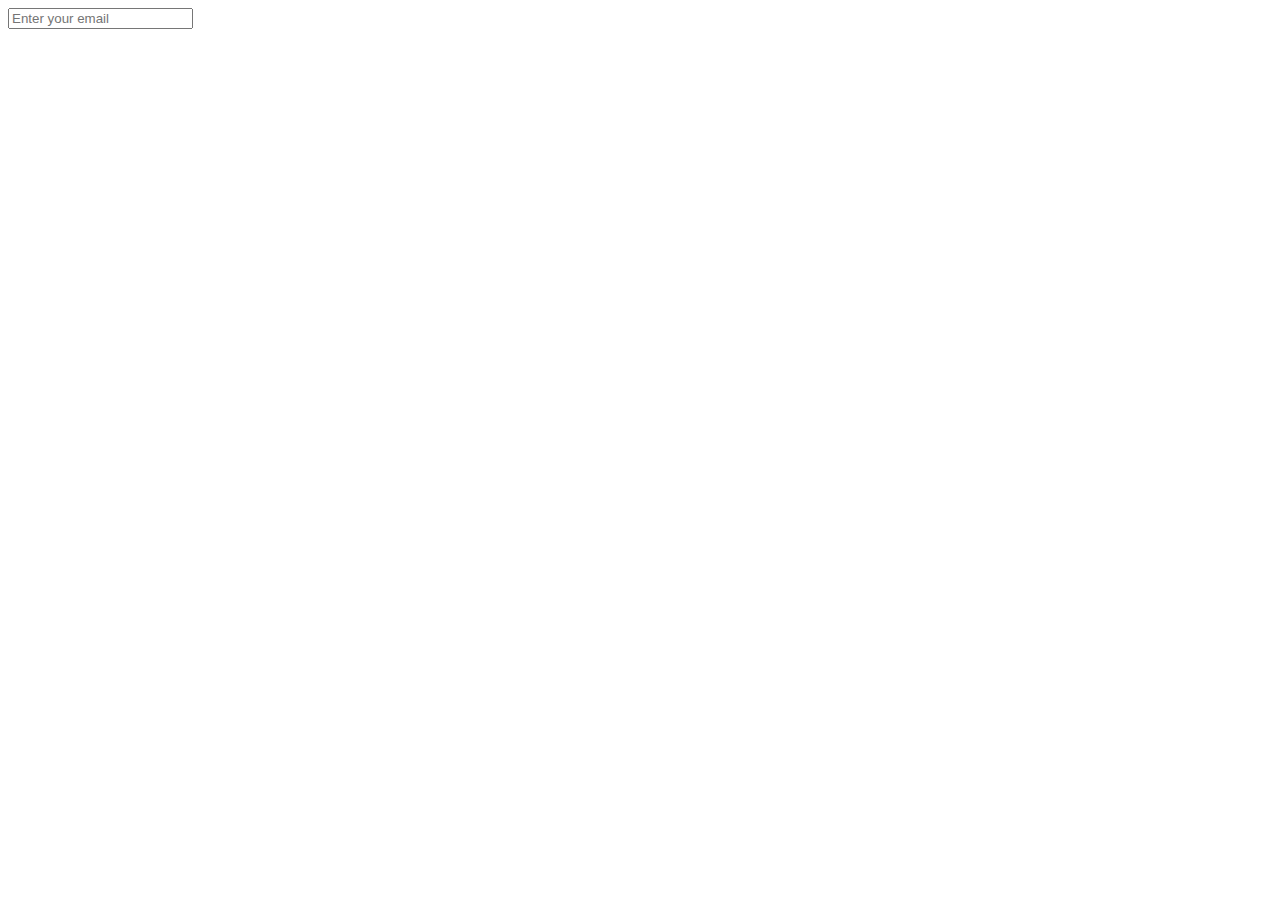
==== commit d201d4c0: "class work" ====
--- a/index.html
+++ b/index.html
@@ -1,27 +1,30 @@
 <!DOCTYPE html>
 <html lang="en">
-
 <head>
     <meta charset="UTF-8">
     <meta name="viewport" content="width=device-width, initial-scale=1.0">
-    <link rel="stylesheet" href="./style.css">
-    <title>logo</title>
+    <title>DOM</title>
+    <style>
+        .custom{
+            width: 100px;
+            height: 100px;
+            background-color: purple;
+        }
+        .self{
+            background-color: orange;
+            height: 200px;
+            width: 100px;
+        }
+    </style>
 </head>
-
 <body>
-    <nav id="nav">
-        <h1>Logo</h1>
-        <ul>
-            <li><a href="https://encrypted-tbn0.gstatic.com/images?q=tbn:ANd9GcSFnxXt5cu5eRWmns8cRYp1KM1ugDAXEhj-__BYCUIElA&s">home</a></li>
-            <li><a href="https://encrypted-tbn0.gstatic.com/images?q=tbn:ANd9GcReB9v3SNFAm_titOvKmYclSwLmmr3BaxnwbubIvpNqUQ&s">product</a></li>
-            <li><a href="https://encrypted-tbn0.gstatic.com/images?q=tbn:ANd9GcRawhVFsTwiiVIUTSlCtiwRizyDkkOg693l6Oazqn2how&s">store</a></li>
-            <li><a href="https://encrypted-tbn0.gstatic.com/images?q=tbn:ANd9GcSmNHBvnNNmfg8sleZlPz_uYqJWorgQqh4xCWZuSpNd_A&s">Gallary</a></li>
-            <li><a href="https://encrypted-tbn0.gstatic.com/images?q=tbn:ANd9GcS22RJ1MCzL4MSPn91zvOVnQpVAdKP4h9TNQ5QgCBfg5A&s">Help</a></li>
-        </ul>
-    </nav>
-    <div id="container"><h1 class="h1-tag">HOW CAN I </h1>
-    
-        <img id="img_help" src="https://st.depositphotos.com/1005920/2016/i/450/depositphotos_20163995-stock-photo-help-blue-circle-glossy-web.jpg" alt=""><h1 class="h1-tag">YOU</h1></div>
+    <!-- <div class="self" id="firstDiv"></div> -->
+    <!-- <h1 class="first" id="h1">DOM</h1> -->
+    <!-- <h1 class="second" id="h1-second">Khushal</h1>
+    <p class="first">Lorem, ipsum dolor sit amet consectetur adipisicing elit. Eaque, magnam?</p> -->
+    <form action="">
+        <input type="text" placeholder="Enter your email" name="email">
+    </form>
+    <script src="index.js"></script>
 </body>
-
 </html>